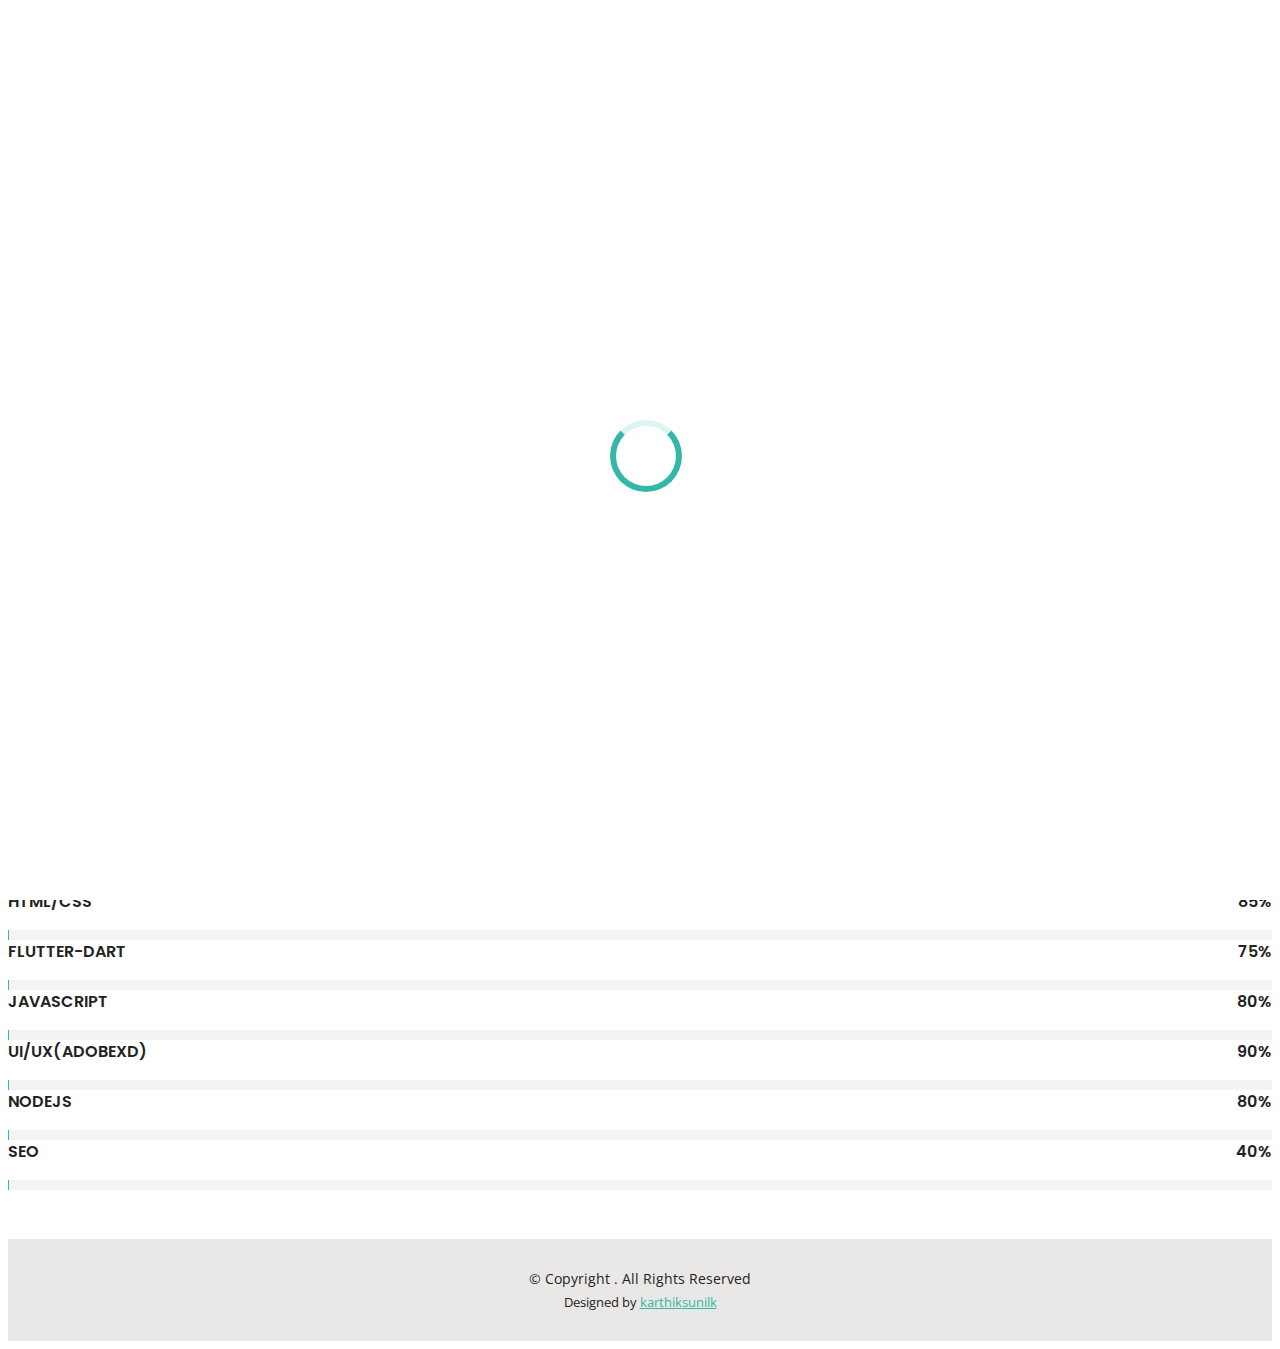
==== about.html @ e4ecc203 "resume button added" ====
<!DOCTYPE html>
<html lang="en">

<head>
  <meta charset="utf-8">
  <meta content="width=device-width, initial-scale=1.0" name="viewport">

  <title>About</title>
  <meta content="" name="descriptison">
  <meta content="" name="keywords">

  <!-- Favicons -->
  <link href="logo-k.png" rel="icon">
  <link href="logo-k.png" rel="apple-touch-icon">
  <link rel="stylesheet" href="css/ionicons.min.css">
  <link rel="stylesheet" href="https://cdnjs.cloudflare.com/ajax/libs/font-awesome/4.7.0/css/font-awesome.min.css">

  <!-- Google Fonts -->
  <link href="https://fonts.googleapis.com/css?family=Open+Sans:300,300i,400,400i,600,600i,700,700i|Raleway:300,300i,400,400i,500,500i,600,600i,700,700i|Poppins:300,300i,400,400i,500,500i,600,600i,700,700i" rel="stylesheet">

  <!-- Vendor CSS Files -->
  <link href="assets/vendor/bootstrap/css/bootstrap.min.css" rel="stylesheet">
  <link href="assets/vendor/icofont/icofont.min.css" rel="stylesheet">
  <link href="assets/vendor/owl.carousel/assets/owl.carousel.min.css" rel="stylesheet">
  <link href="assets/vendor/boxicons/css/boxicons.min.css" rel="stylesheet">
  <link href="assets/vendor/venobox/venobox.css" rel="stylesheet">
  <link href="assets/vendor/aos/aos.css" rel="stylesheet">
  <link rel="stylesheet" href="path/to/font-awesome/css/font-awesome.min.css">

  <!-- Template Main CSS File -->
  <link href="assets/css/style.css" rel="stylesheet">

  <!-- =======================================================
  * Template Name: Kelly - v2.0.0
  * Template URL: https://bootstrapmade.com/kelly-free-bootstrap-cv-resume-html-template/
  * Author: BootstrapMade.com
  * License: https://bootstrapmade.com/license/
  ======================================================== -->
</head>

<body>

  <!-- ======= Header ======= -->
  <header id="header" class="fixed-top">
    <div class="container-fluid d-flex justify-content-between align-items-center">

      <h1 class="logo"><a href="index.html">Kelly</a></h1>
      <!-- Uncomment below if you prefer to use an image logo -->
      <!-- <a href="index.html" class="logo"><img src="assets/img/logo.png" alt="" class="img-fluid"></a>-->

      <nav class="nav-menu d-none d-lg-block">
        <ul>
          <li><a href="index.html">Home</a></li>
          <li class="active"><a href="about.html">About</a></li>
          <li><a href="resume.html">Resume</a></li>
          <li><a href="services.html">Portfolio</a></li>
          <!-- <li><a href="portfolio.html">Portfolio</a></li> -->
          <li><a href="contact.html">Contact</a></li>
        </ul>
      </nav><!-- .nav-menu -->

      <div class="header-social-links">
        <a href="#" class="twitter"><i class="icofont-twitter"></i></a>
        <a href="#" class="facebook"><i class="icofont-facebook"></i></a>
        <a href="#" class="instagram"><i class="icofont-instagram"></i></a>
        <a href="#" class="linkedin"><i class="icofont-linkedin"></i></i></a>
      </div>

    </div>

  </header><!-- End Header -->

  <main id="main">

    <!-- ======= About Section ======= -->
    <section id="about" class="about">
      <div class="container" data-aos="fade-up">

        <div class="section-title">
          <h2>About Me</h2>
          <p>An Electronics&communication student from TKM College of Engineering Kollam,Kerala,India</p>
        </div>

        <div class="row p-5">
          <div class="col-lg-4 text-center">
            <img src="https://avatars1.githubusercontent.com/u/62179996?s=460&u=56fd18e0244ebb16a2aa1991ca6e5237b47d3bd1&v=4" class="img-fluid" alt="">
          </div>
          <div class="col-lg-8 pt-4 pt-lg-0 content pl-5">
            <h3>Flutter Devoloper &amp; UI/UX Designer</h3>
            <p class="font-italic">
              Hi, I'm Karthik, a Tech enthusiasit and programmer. I'm' pursuing my<br>undergraduation in Electronics and communication engineering at<br>TKM College of Engineering.
            </p>
            <!-- <div class="row">
              <div class="col-lg-4">
              <div class="col-lg-4">
                  <i class="icofont-laptop-alt" style="font-size: 7vw;"><p class="homeIconq">DEVELOPER</p></i>
              </div>
            </div>
              <div class=" col-lg-4">
                <i class="icofont-code-alt" style="font-size: 7vw;"><p class="homeIconq">Designer</p></i>
              </div>
              <div class="col-lg-4">
                <i class="icofont-code-alt" style="font-size: 7vw;"><p class="homeIconq">Designer</p></i>
              </div>
          -->
            

              <!-- <div class="col-lg-6">
                <ul>
                  <li><i class="icofont-rounded-right"></i> <strong>Age:</strong> 30</li>
                  <li><i class="icofont-rounded-right"></i> <strong>Degree:</strong> Master</li>
                  <li><i class="icofont-rounded-right"></i> <strong>PhEmailone:</strong> email@example.com</li>
                  <li><i class="icofont-rounded-right"></i> <strong>Freelance:</strong> Available</li>
                </ul>
              </div> -->
            <!-- </div> -->
            <p>
             
            </p>
          </div>
        </div>

      </div>
    </section><!-- End About Section -->

    <!-- ======= Skills Section ======= -->
    <section id="skills" class="skills">
      <div class="container" data-aos="fade-up">

        <div class="section-title">
          <h2>Skills</h2>
          <p>Magnam dolores commodi suscipit. Necessitatibus eius consequatur ex aliquid fuga eum quidem. Sit sint consectetur velit. Quisquam quos quisquam cupiditate. Et nemo qui impedit suscipit alias ea. Quia fugiat sit in iste officiis commodi quidem hic quas.</p>
        </div>

        <div class="row skills-content">

          <div class="col-lg-6">

            <div class="progress">
              <span class="skill">HTML/CSS <i class="val">85%</i></span>
              <div class="progress-bar-wrap">
                <div class="progress-bar" role="progressbar" aria-valuenow="85" aria-valuemin="0" aria-valuemax="100"></div>
              </div>
            </div>

            <div class="progress">
              <span class="skill">Flutter-Dart <i class="val">75%</i></span>
              <div class="progress-bar-wrap">
                <div class="progress-bar" role="progressbar" aria-valuenow="75" aria-valuemin="0" aria-valuemax="100"></div>
              </div>
            </div>

            <div class="progress">
              <span class="skill">JavaScript <i class="val">80%</i></span>
              <div class="progress-bar-wrap">
                <div class="progress-bar" role="progressbar" aria-valuenow="80" aria-valuemin="0" aria-valuemax="100"></div>
              </div>
            </div>

          </div>

          <div class="col-lg-6">

            <div class="progress">
              <span class="skill">UI/UX(AdobeXD) <i class="val">90%</i></span>
              <div class="progress-bar-wrap">
                <div class="progress-bar" role="progressbar" aria-valuenow="90" aria-valuemin="0" aria-valuemax="100"></div>
              </div>
            </div>

            <div class="progress">
              <span class="skill">Nodejs <i class="val">80%</i></span>
              <div class="progress-bar-wrap">
                <div class="progress-bar" role="progressbar" aria-valuenow="80" aria-valuemin="0" aria-valuemax="100"></div>
              </div>
            </div>

            <div class="progress">
              <span class="skill">SEO<i class="val">40%</i></span>
              <div class="progress-bar-wrap">
                <div class="progress-bar" role="progressbar" aria-valuenow="40" aria-valuemin="0" aria-valuemax="100"></div>
              </div>
            </div>

          </div>

        </div>

      </div>
    </section><!-- End Skills Section -->
<!-- 
    ======= Facts Section ======= 
   <section id="facts" class="facts">
      <div class="container" data-aos="fade-up">

        <div class="section-title">
          <h2>Facts</h2>
          <p>Magnam dolores commodi suscipit. Necessitatibus eius consequatur ex aliquid fuga eum quidem. Sit sint consectetur velit. Quisquam quos quisquam cupiditate. Et nemo qui impedit suscipit alias ea. Quia fugiat sit in iste officiis commodi quidem hic quas.</p>
        </div>

        <div class="row counters">

          <div class="col-lg-3 col-6 text-center">
            <span data-toggle="counter-up">232</span>
            <p>Clients</p>
          </div>

          <div class="col-lg-3 col-6 text-center">
            <span data-toggle="counter-up">521</span>
            <p>Projects</p>
          </div>

          <div class="col-lg-3 col-6 text-center">
            <span data-toggle="counter-up">1,463</span>
            <p>Hours Of Support</p>
          </div>

          <div class="col-lg-3 col-6 text-center">
            <span data-toggle="counter-up">15</span>
            <p>Hard Workers</p>
          </div>

        </div>

      </div>
    </section>End Facts Section  -->

    <!-- ======= Testimonials Section ======= -->
    <!-- <section id="testimonials" class="testimonials">
      <div class="container" data-aos="fade-up">

        <div class="section-title">
          <h2>Testimonials</h2>
          <p>Magnam dolores commodi suscipit. Necessitatibus eius consequatur ex aliquid fuga eum quidem. Sit sint consectetur velit. Quisquam quos quisquam cupiditate. Et nemo qui impedit suscipit alias ea. Quia fugiat sit in iste officiis commodi quidem hic quas.</p>
        </div>

        <div class="owl-carousel testimonials-carousel">

          <div class="testimonial-item">
            <img src="assets/img/testimonials/testimonials-1.jpg" class="testimonial-img" alt="">
            <h3>Saul Goodman</h3>
            <h4>Ceo &amp; Founder</h4>
            <p>
              <i class="bx bxs-quote-alt-left quote-icon-left"></i>
              Proin iaculis purus consequat sem cure digni ssim donec porttitora entum suscipit rhoncus. Accusantium quam, ultricies eget id, aliquam eget nibh et. Maecen aliquam, risus at semper.
              <i class="bx bxs-quote-alt-right quote-icon-right"></i>
            </p>
          </div>

          <div class="testimonial-item">
            <img src="assets/img/testimonials/testimonials-2.jpg" class="testimonial-img" alt="">
            <h3>Sara Wilsson</h3>
            <h4>Designer</h4>
            <p>
              <i class="bx bxs-quote-alt-left quote-icon-left"></i>
              Export tempor illum tamen malis malis eram quae irure esse labore quem cillum quid cillum eram malis quorum velit fore eram velit sunt aliqua noster fugiat irure amet legam anim culpa.
              <i class="bx bxs-quote-alt-right quote-icon-right"></i>
            </p>
          </div>

          <div class="testimonial-item">
            <img src="assets/img/testimonials/testimonials-3.jpg" class="testimonial-img" alt="">
            <h3>Jena Karlis</h3>
            <h4>Store Owner</h4>
            <p>
              <i class="bx bxs-quote-alt-left quote-icon-left"></i>
              Enim nisi quem export duis labore cillum quae magna enim sint quorum nulla quem veniam duis minim tempor labore quem eram duis noster aute amet eram fore quis sint minim.
              <i class="bx bxs-quote-alt-right quote-icon-right"></i>
            </p>
          </div>

          <div class="testimonial-item">
            <img src="assets/img/testimonials/testimonials-4.jpg" class="testimonial-img" alt="">
            <h3>Matt Brandon</h3>
            <h4>Freelancer</h4>
            <p>
              <i class="bx bxs-quote-alt-left quote-icon-left"></i>
              Fugiat enim eram quae cillum dolore dolor amet nulla culpa multos export minim fugiat minim velit minim dolor enim duis veniam ipsum anim magna sunt elit fore quem dolore labore illum veniam.
              <i class="bx bxs-quote-alt-right quote-icon-right"></i>
            </p>
          </div>

          <div class="testimonial-item">
            <img src="assets/img/testimonials/testimonials-5.jpg" class="testimonial-img" alt="">
            <h3>John Larson</h3>
            <h4>Entrepreneur</h4>
            <p>
              <i class="bx bxs-quote-alt-left quote-icon-left"></i>
              Quis quorum aliqua sint quem legam fore sunt eram irure aliqua veniam tempor noster veniam enim culpa labore duis sunt culpa nulla illum cillum fugiat legam esse veniam culpa fore nisi cillum quid.
              <i class="bx bxs-quote-alt-right quote-icon-right"></i>
            </p>
          </div>

        </div>

      </div>
    </section>End Testimonials Section -->

  </main><!-- End #main -->

  <!-- ======= Footer ======= -->
  <footer id="footer">
    <div class="container">
      <div class="copyright">
        &copy; Copyright <strong><span></span></strong>. All Rights Reserved
      </div>
      <div class="credits">
        <!-- All the links in the footer should remain intact. -->
        <!-- You can delete the links only if you purchased the pro version. -->
        <!-- Licensing information: https://bootstrapmade.com/license/ -->
        <!-- Purchase the pro version with working PHP/AJAX contact form: https://bootstrapmade.com/kelly-free-bootstrap-cv-resume-html-template/ -->
        Designed by <a href="http://karthiksunil.me">karthiksunilk</a>
      </div>
    </div>
  </footer><!-- End  Footer -->

  <div id="preloader"></div>
  <a href="#" class="back-to-top"><i class="bx bx-up-arrow-alt"></i></a>

  <!-- Vendor JS Files -->
  <script src="assets/vendor/jquery/jquery.min.js"></script>
  <script src="assets/vendor/bootstrap/js/bootstrap.bundle.min.js"></script>
  <script src="assets/vendor/jquery.easing/jquery.easing.min.js"></script>
  <script src="assets/vendor/php-email-form/validate.js"></script>
  <script src="assets/vendor/waypoints/jquery.waypoints.min.js"></script>
  <script src="assets/vendor/counterup/counterup.min.js"></script>
  <script src="assets/vendor/owl.carousel/owl.carousel.min.js"></script>
  <script src="assets/vendor/isotope-layout/isotope.pkgd.min.js"></script>
  <script src="assets/vendor/venobox/venobox.min.js"></script>
  <script src="assets/vendor/aos/aos.js"></script>

  <!-- Template Main JS File -->
  <script src="assets/js/main.js"></script>

</body>

</html>
---- assets/css/style.css ----
/**
* Template Name: Kelly - v2.0.0
* Template URL: https://bootstrapmade.com/kelly-free-bootstrap-cv-resume-html-template/
* Author: BootstrapMade.com
* License: https://bootstrapmade.com/license/
*/

/*--------------------------------------------------------------
# General
--------------------------------------------------------------*/
body {
  font-family: "Open Sans", sans-serif;
  color: #444444;
}

a {
  color: #34b7a7;
}

a:hover {
  color: #51cdbe;
  text-decoration: none;
}

h1, h2, h3, h4, h5, h6 {
  font-family: "Raleway", sans-serif;
}

#main {
  margin-top: 50px;
}

@media (max-width: 992px) {
  #main {
    margin-top: 30px;
  }
}

/*--------------------------------------------------------------
# Preloader
--------------------------------------------------------------*/
#preloader {
  position: fixed;
  top: 0;
  left: 0;
  right: 0;
  bottom: 0;
  z-index: 9999;
  overflow: hidden;
  background: #fff;
}

#preloader:before {
  content: "";
  position: fixed;
  top: calc(50% - 30px);
  left: calc(50% - 30px);
  border: 6px solid #34b7a7;
  border-top-color: #dcf5f2;
  border-radius: 50%;
  width: 60px;
  height: 60px;
  -webkit-animation: animate-preloader 1s linear infinite;
  animation: animate-preloader 1s linear infinite;
}

@-webkit-keyframes animate-preloader {
  0% {
    transform: rotate(0deg);
  }
  100% {
    transform: rotate(360deg);
  }
}

@keyframes animate-preloader {
  0% {
    transform: rotate(0deg);
  }
  100% {
    transform: rotate(360deg);
  }
}

/*--------------------------------------------------------------
# Back to top button
--------------------------------------------------------------*/
.back-to-top {
  position: fixed;
  display: none;
  right: 15px;
  bottom: 15px;
  z-index: 99999;
}

.back-to-top i {
  display: flex;
  align-items: center;
  justify-content: center;
  font-size: 24px;
  width: 40px;
  height: 40px;
  border-radius: 50px;
  background: #34b7a7;
  color: #fff;
  transition: all 0.4s;
}

.back-to-top i:hover {
  background: #3dc8b7;
  color: #fff;
}

/*--------------------------------------------------------------
# Header
--------------------------------------------------------------*/
#header {
  background: #e9e8e6;
  box-shadow: 0px 0px 25px 0 rgba(0, 0, 0, 0.08);
  z-index: 997;
  padding: 15px 0;
}

#header .logo {
  font-size: 32px;
  margin: 0;
  padding: 0;
  line-height: 1;
  font-weight: 400;
  letter-spacing: 2px;
  text-transform: uppercase;
}

#header .logo a {
  color: #222222;
}

#header .logo img {
  max-height: 40px;
}

@media (max-width: 992px) {
  #header .logo {
    font-size: 28px;
  }
}

/*--------------------------------------------------------------
# Navigation Menu
--------------------------------------------------------------*/
/* Desktop Navigation */
.nav-menu ul {
  margin: 0;
  padding: 0;
  list-style: none;
}

.nav-menu > ul {
  display: flex;
}

.nav-menu > ul > li {
  position: relative;
  white-space: nowrap;
  padding: 10px 0 10px 28px;
}

.nav-menu a {
  display: block;
  position: relative;
  color: #888888;
  transition: 0.3s;
  font-size: 15px;
  font-family: "Raleway", sans-serif;
  font-weight: 600;
}

.nav-menu > ul > li > a:before {
  content: "";
  position: absolute;
  width: 0;
  height: 2px;
  bottom: -5px;
  left: 0;
  background-color: #34b7a7;
  visibility: hidden;
  width: 0px;
  transition: all 0.3s ease-in-out 0s;
}

.nav-menu a:hover:before, .nav-menu li:hover > a:before, .nav-menu .active > a:before {
  visibility: visible;
  width: 25px;
}

.nav-menu a:hover, .nav-menu .active > a, .nav-menu li:hover > a {
  color: #222222;
}

.nav-menu .drop-down ul {
  display: block;
  position: absolute;
  left: 28px;
  top: calc(100% + 30px);
  z-index: 99;
  opacity: 0;
  visibility: hidden;
  padding: 10px 0;
  background: #fff;
  box-shadow: 0px 0px 30px rgba(127, 137, 161, 0.25);
  transition: 0.3s;
}

.nav-menu .drop-down:hover > ul {
  opacity: 1;
  top: 100%;
  visibility: visible;
}

.nav-menu .drop-down li {
  min-width: 180px;
  position: relative;
}

.nav-menu .drop-down ul a {
  padding: 10px 20px;
  font-size: 14px;
  font-weight: 500;
  text-transform: none;
  color: #222222;
}

.nav-menu .drop-down ul a:hover, .nav-menu .drop-down ul .active > a, .nav-menu .drop-down ul li:hover > a {
  color: #34b7a7;
}

.nav-menu .drop-down > a:after {
  content: "\ea99";
  font-family: IcoFont;
  padding-left: 5px;
}

.nav-menu .drop-down .drop-down ul {
  top: 0;
  left: calc(100% - 30px);
}

.nav-menu .drop-down .drop-down:hover > ul {
  opacity: 1;
  top: 0;
  left: 100%;
}

.nav-menu .drop-down .drop-down > a {
  padding-right: 35px;
}

.nav-menu .drop-down .drop-down > a:after {
  content: "\eaa0";
  font-family: IcoFont;
  position: absolute;
  right: 15px;
}

@media (max-width: 1366px) {
  .nav-menu .drop-down .drop-down ul {
    left: -90%;
  }
  .nav-menu .drop-down .drop-down:hover > ul {
    left: -100%;
  }
  .nav-menu .drop-down .drop-down > a:after {
    content: "\ea9d";
  }
}

/* Mobile Navigation */
.mobile-nav-toggle {
  position: fixed;
  right: 15px;
  top: 17px;
  z-index: 9998;
  border: 0;
  background: none;
  font-size: 24px;
  transition: all 0.4s;
  outline: none !important;
  line-height: 1;
  cursor: pointer;
  text-align: right;
}

.mobile-nav-toggle i {
  color: #34b7a7;
}

.mobile-nav {
  position: fixed;
  top: 55px;
  right: 15px;
  bottom: 15px;
  left: 15px;
  z-index: 9999;
  overflow-y: auto;
  background: #fff;
  transition: ease-in-out 0.2s;
  opacity: 0;
  visibility: hidden;
  border-radius: 10px;
  padding: 10px 0;
}

.mobile-nav * {
  margin: 0;
  padding: 0;
  list-style: none;
}

.mobile-nav a {
  display: block;
  position: relative;
  color: #222222;
  padding: 10px 20px;
  font-weight: 500;
  outline: none;
}

.mobile-nav a:hover, .mobile-nav .active > a, .mobile-nav li:hover > a {
  color: #34b7a7;
  text-decoration: none;
}

.mobile-nav .drop-down > a:after {
  content: "\ea99";
  font-family: IcoFont;
  padding-left: 10px;
  position: absolute;
  right: 15px;
}

.mobile-nav .active.drop-down > a:after {
  content: "\eaa1";
}

.mobile-nav .drop-down > a {
  padding-right: 35px;
}

.mobile-nav .drop-down ul {
  display: none;
  overflow: hidden;
}

.mobile-nav .drop-down li {
  padding-left: 20px;
}

.mobile-nav-overly {
  width: 100%;
  height: 100%;
  z-index: 9997;
  top: 0;
  left: 0;
  position: fixed;
  background: rgba(9, 9, 9, 0.6);
  overflow: hidden;
  display: none;
  transition: ease-in-out 0.2s;
}

.mobile-nav-active {
  overflow: hidden;
}

.mobile-nav-active .mobile-nav {
  opacity: 1;
  visibility: visible;
}

.mobile-nav-active .mobile-nav-toggle i {
  color: #fff;
}

/*--------------------------------------------------------------
# Header Social Links
--------------------------------------------------------------*/
.header-social-links {
  padding-left: 20px;
}

.header-social-links a {
  color: #222222;
  padding-left: 6px;
  display: inline-block;
  line-height: 1px;
  transition: 0.3s;
  font-size: 16px;
}

.header-social-links a:hover {
  color: #34b7a7;
}

@media (max-width: 992px) {
  .header-social-links {
    padding: 0 48px 0 0;
  }
}

/*--------------------------------------------------------------
# Hero Section
--------------------------------------------------------------*/
#hero {
  width: 100%;
  height: 100vh;
  /* background: url("../img/hero-bg.jpg") top right; */
  background-size: cover;
}

#hero .container {
  padding-top: 70px;
  position: relative;
}

@media (max-width: 992px) {
  #hero .container {
    padding-top: 58px;
  }
}

#hero h1 {
  margin: 0;
  font-size: 48px;
  font-weight: 700;
  line-height: 56px;
  color: #222222;
}

#hero h2 {
  color: #6f6f6f;
  margin: 10px 0 0 0;
  font-size: 22px;
}

#hero .btn-about {
  font-family: "Raleway", sans-serif;
  text-transform: uppercase;
  font-weight: 600;
  font-size: 12px;
  letter-spacing: 1px;
  display: inline-block;
  padding: 12px 40px;
  border-radius: 50px;
  transition: 0.5s;
  margin-top: 30px;
  color: #fff;
  background: #34b7a7;
}

#hero .btn-about:hover {
  background: #3dc8b7;
}

@media (min-width: 1024px) {
  #hero {
    background-attachment: fixed;
  }
}

@media (max-width: 992px) {
  #hero:before {
    content: "";
    background: rgba(255, 255, 255, 0.8);
    position: absolute;
    bottom: 0;
    top: 0;
    left: 0;
    right: 0;
  }
  #hero h1 {
    font-size: 28px;
    line-height: 36px;
  }
  #hero h2 {
    font-size: 18px;
    line-height: 24px;
  }
}

/*--------------------------------------------------------------
# Sections General
--------------------------------------------------------------*/
section {
  padding: 60px 0;
}

.section-bg {
  background-color: #e7f8f6;
}

.section-title {
  text-align: center;
  padding-bottom: 30px;
}

.section-title h2 {
  font-size: 32px;
  font-weight: bold;
  text-transform: uppercase;
  margin-bottom: 20px;
  padding-bottom: 20px;
  position: relative;
}

.section-title h2::after {
  content: '';
  position: absolute;
  display: block;
  width: 50px;
  height: 3px;
  background: #34b7a7;
  bottom: 0;
  left: calc(50% - 25px);
}

.section-title p {
  margin-bottom: 0;
}

/*--------------------------------------------------------------
# Cta
--------------------------------------------------------------*/
.cta {
  background: linear-gradient(rgba(0, 0, 0, 0.6), rgba(0, 0, 0, 0.6)), url("../img/bg-1.jpg") fixed center center;
  background-size: cover;
  padding: 80px 0;
}

.cta h3 {
  color: #fff;
  font-size: 28px;
  font-weight: 700;
}

.cta p {
  color: #fff;
}

.cta .cta-btn {
  font-family: "Raleway", sans-serif;
  text-transform: uppercase;
  font-weight: 500;
  font-size: 16px;
  letter-spacing: 1px;
  display: inline-block;
  padding: 8px 20px;
  border-radius: 2px;
  transition: 0.5s;
  margin: 10px;
  border: 2px solid #fff;
  color: #fff;
}

.cta .cta-btn:hover {
  background: #34b7a7;
  border: 2px solid #34b7a7;
}

@media (max-width: 1024px) {
  .cta {
    background-attachment: scroll;
  }
}

@media (min-width: 769px) {
  .cta .cta-btn-container {
    display: flex;
    align-items: center;
    justify-content: flex-end;
  }
}

/*--------------------------------------------------------------
# About
--------------------------------------------------------------*/
.about .content h3 {
  font-weight: 700;
  font-size: 26px;
  color: #555555;
}

.about .content ul {
  list-style: none;
  padding: 0;
}

.about .content ul li {
  padding-bottom: 10px;
}

.about .content ul i {
  font-size: 20px;
  padding-right: 2px;
  color: #34b7a7;
}

.about .content p:last-child {
  margin-bottom: 0;
}

/*--------------------------------------------------------------
# Skills
--------------------------------------------------------------*/
.skills .progress {
  height: 50px;
  display: block;
  background: none;
}

.skills .progress .skill {
  padding: 10px 0;
  margin: 0 0 6px 0;
  text-transform: uppercase;
  display: block;
  font-weight: 600;
  font-family: "Poppins", sans-serif;
  color: #222222;
}

.skills .progress .skill .val {
  float: right;
  font-style: normal;
}

.skills .progress-bar-wrap {
  background: #f3f3f3;
}

.skills .progress-bar {
  width: 1px;
  height: 10px;
  transition: .9s;
  background-color: #34b7a7;
}

/*--------------------------------------------------------------
# Facts
--------------------------------------------------------------*/
.facts .counters span {
  font-size: 48px;
  display: block;
  color: #34b7a7;
}

.facts .counters p {
  padding: 0;
  margin: 0 0 20px 0;
  font-family: "Raleway", sans-serif;
  font-size: 14px;
}

/*--------------------------------------------------------------
# Testimonials
--------------------------------------------------------------*/
.testimonials .section-header {
  margin-bottom: 40px;
}

.testimonials .testimonial-item {
  text-align: center;
}

.testimonials .testimonial-item .testimonial-img {
  width: 120px;
  border-radius: 50%;
  border: 4px solid #fff;
  margin: 0 auto;
}

.testimonials .testimonial-item h3 {
  font-size: 20px;
  font-weight: bold;
  margin: 10px 0 5px 0;
  color: #111;
}

.testimonials .testimonial-item h4 {
  font-size: 14px;
  color: #999;
  margin: 0 0 15px 0;
}

.testimonials .testimonial-item .quote-icon-left, .testimonials .testimonial-item .quote-icon-right {
  color: #c8efea;
  font-size: 26px;
}

.testimonials .testimonial-item .quote-icon-left {
  display: inline-block;
  left: -5px;
  position: relative;
}

.testimonials .testimonial-item .quote-icon-right {
  display: inline-block;
  right: -5px;
  position: relative;
  top: 10px;
}

.testimonials .testimonial-item p {
  font-style: italic;
  margin: 0 auto 15px auto;
}

.testimonials .owl-nav, .testimonials .owl-dots {
  margin-top: 5px;
  text-align: center;
}

.testimonials .owl-dot {
  display: inline-block;
  margin: 0 5px;
  width: 12px;
  height: 12px;
  border-radius: 50%;
  background-color: #ddd !important;
}

.testimonials .owl-dot.active {
  background-color: #34b7a7 !important;
}

@media (min-width: 992px) {
  .testimonials .testimonial-item p {
    width: 80%;
  }
}

/*--------------------------------------------------------------
# Resume
--------------------------------------------------------------*/
.resume .resume-title {
  font-size: 26px;
  font-weight: 400;
  margin-top: 20px;
  margin-bottom: 20px;
  color: #222222;
}

.resume .resume-item {
  padding: 0 0 20px 20px;
  margin-top: -2px;
  border-left: 2px solid #34b7a7;
  position: relative;
}

.resume .resume-item h4 {
  line-height: 18px;
  font-size: 18px;
  font-weight: 600;
  font-family: "Poppins", sans-serif;
  color: #1d685f;
  margin-bottom: 10px;
}

.resume .resume-item h5 {
  font-size: 16px;
  background: #effbf9;
  padding: 5px 15px;
  display: inline-block;
  font-weight: 600;
  margin-bottom: 10px;
  color: #34b7a7;
}

.resume .resume-item ul {
  padding-left: 20px;
}

.resume .resume-item ul li {
  padding-bottom: 10px;
}

.resume .resume-item:last-child {
  padding-bottom: 0;
}

.resume .resume-item::before {
  content: "";
  position: absolute;
  width: 16px;
  height: 16px;
  border-radius: 50px;
  left: -9px;
  top: 0;
  background: #fff;
  border: 2px solid #34b7a7;
}

/*--------------------------------------------------------------
# Services
--------------------------------------------------------------*/
.services .icon-box {
  text-align: center;
  padding: 70px 20px 80px 20px;
  transition: all ease-in-out 0.3s;
  background: #fff;
  box-shadow: 0px 0 35px 0 rgba(0, 0, 0, 0.08);
}

.services .icon-box .icon {
  margin: 0 auto;
  width: 100px;
  height: 100px;
  display: flex;
  align-items: center;
  justify-content: center;
  transition: ease-in-out 0.3s;
  position: relative;
}

.services .icon-box .icon i {
  font-size: 36px;
  transition: 0.5s;
  position: relative;
}

.services .icon-box .icon svg {
  position: absolute;
  top: 0;
  left: 0;
}

.services .icon-box .icon svg path {
  transition: 0.5s;
  fill: #f5f5f5;
}

.services .icon-box h4 {
  font-weight: 600;
  margin: 10px 0 15px 0;
  font-size: 22px;
}

.services .icon-box h4 a {
  color: #222222;
  transition: ease-in-out 0.3s;
}

.services .icon-box p {
  line-height: 24px;
  font-size: 14px;
  margin-bottom: 0;
}

.services .iconbox-blue i {
  color: #47aeff;
}

.services .iconbox-blue:hover .icon i {
  color: #fff;
}

.services .iconbox-blue:hover .icon path {
  fill: #47aeff;
}

.services .iconbox-orange i {
  color: #ffa76e;
}

.services .iconbox-orange:hover .icon i {
  color: #fff;
}

.services .iconbox-orange:hover .icon path {
  fill: #ffa76e;
}

.services .iconbox-pink i {
  color: #e80368;
}

.services .iconbox-pink:hover .icon i {
  color: #fff;
}

.services .iconbox-pink:hover .icon path {
  fill: #e80368;
}

.services .iconbox-yellow i {
  color: #ffbb2c;
}

.services .iconbox-yellow:hover .icon i {
  color: #fff;
}

.services .iconbox-yellow:hover .icon path {
  fill: #ffbb2c;
}

.services .iconbox-red i {
  color: #ff5828;
}

.services .iconbox-red:hover .icon i {
  color: #fff;
}

.services .iconbox-red:hover .icon path {
  fill: #ff5828;
}

.services .iconbox-teal i {
  color: #11dbcf;
}

.services .iconbox-teal:hover .icon i {
  color: #fff;
}

.services .iconbox-teal:hover .icon path {
  fill: #11dbcf;
}

/*--------------------------------------------------------------
# Portfolio
--------------------------------------------------------------*/
.portfolio .portfolio-item {
  margin-bottom: 30px;
}

.portfolio #portfolio-flters {
  padding: 0;
  margin: 0 auto 20px auto;
  list-style: none;
  text-align: center;
}

.portfolio #portfolio-flters li {
  cursor: pointer;
  display: inline-block;
  padding: 8px 16px 10px 16px;
  font-size: 13px;
  font-weight: 500;
  line-height: 1;
  text-transform: uppercase;
  color: #444444;
  margin-bottom: 5px;
  transition: all 0.3s ease-in-out;
  border-radius: 50px;
}

.portfolio #portfolio-flters li:hover, .portfolio #portfolio-flters li.filter-active {
  color: #fff;
  background: #34b7a7;
}

.portfolio #portfolio-flters li:last-child {
  margin-right: 0;
}

.portfolio .portfolio-wrap {
  transition: 0.3s;
  position: relative;
  overflow: hidden;
  z-index: 1;
  background: rgba(34, 34, 34, 0.6);
}

.portfolio .portfolio-wrap::before {
  content: "";
  background: rgba(34, 34, 34, 0.6);
  position: absolute;
  left: 0;
  right: 0;
  top: 0;
  bottom: 0;
  transition: all ease-in-out 0.3s;
  z-index: 2;
  opacity: 0;
}

.portfolio .portfolio-wrap img {
  transition: all ease-in-out 0.3s;
}

.portfolio .portfolio-wrap .portfolio-info {
  opacity: 0;
  position: absolute;
  top: 0;
  left: 0;
  right: 0;
  bottom: 0;
  z-index: 3;
  transition: all ease-in-out 0.3s;
  display: flex;
  flex-direction: column;
  justify-content: flex-end;
  align-items: flex-start;
  padding: 20px;
}

.portfolio .portfolio-wrap .portfolio-info h4 {
  font-size: 20px;
  color: #fff;
  font-weight: 600;
}

.portfolio .portfolio-wrap .portfolio-info p {
  color: rgba(255, 255, 255, 0.7);
  font-size: 14px;
  text-transform: uppercase;
  padding: 0;
  margin: 0;
  font-style: italic;
}

.portfolio .portfolio-wrap .portfolio-links {
  text-align: center;
  z-index: 4;
}

.portfolio .portfolio-wrap .portfolio-links a {
  color: #fff;
  margin: 0 5px 0 0;
  font-size: 28px;
  display: inline-block;
  transition: 0.3s;
}

.portfolio .portfolio-wrap .portfolio-links a:hover {
  color: #78d9cd;
}

.portfolio .portfolio-wrap:hover::before {
  opacity: 1;
}

.portfolio .portfolio-wrap:hover img {
  transform: scale(1.2);
}

.portfolio .portfolio-wrap:hover .portfolio-info {
  opacity: 1;
}

/*--------------------------------------------------------------
# Portfolio Details
--------------------------------------------------------------*/
.portfolio-details {
  padding: 0;
}

.portfolio-details .portfolio-title {
  font-size: 26px;
  font-weight: 700;
  margin-bottom: 20px;
}

.portfolio-details .portfolio-details-carousel .owl-nav, .portfolio-details .portfolio-details-carousel .owl-dots {
  margin-top: 5px;
  text-align: center;
}

.portfolio-details .portfolio-details-carousel .owl-dot {
  display: inline-block;
  margin: 0 5px;
  width: 12px;
  height: 12px;
  border-radius: 50%;
  background-color: #ddd !important;
}

.portfolio-details .portfolio-details-carousel .owl-dot.active {
  background-color: #34b7a7 !important;
}

.portfolio-details .portfolio-info {
  padding-top: 45px;
}

.portfolio-details .portfolio-info h3 {
  font-size: 22px;
  font-weight: 400;
  margin-bottom: 20px;
}

.portfolio-details .portfolio-info ul {
  list-style: none;
  padding: 0;
  font-size: 15px;
}

.portfolio-details .portfolio-info ul li + li {
  margin-top: 10px;
}

.portfolio-details .portfolio-info p {
  font-size: 15px;
  padding: 15px 0 0 0;
}

@media (max-width: 992px) {
  .portfolio-details .portfolio-info {
    padding-top: 20px;
  }
}

/*--------------------------------------------------------------
# Contact
--------------------------------------------------------------*/
.contact .info {
  width: 100%;
  background: #fff;
}

.contact .info i {
  font-size: 20px;
  color: #34b7a7;
  float: left;
  width: 44px;
  height: 44px;
  background: #effbf9;
  display: flex;
  justify-content: center;
  align-items: center;
  border-radius: 50px;
  transition: all 0.3s ease-in-out;
}

.contact .info h4 {
  padding: 0 0 0 60px;
  font-size: 22px;
  font-weight: 600;
  margin-bottom: 5px;
  color: #222222;
}

.contact .info p {
  padding: 0 0 0 60px;
  margin-bottom: 0;
  font-size: 14px;
  color: #555555;
}

.contact .info .email, .contact .info .phone {
  margin-top: 40px;
}

.contact .info .email:hover i, .contact .info .address:hover i, .contact .info .phone:hover i {
  background: #34b7a7;
  color: #fff;
}

.contact .php-email-form {
  width: 100%;
  background: #fff;
}

.contact .php-email-form .form-group {
  padding-bottom: 8px;
}

.contact .php-email-form .validate {
  display: none;
  color: red;
  margin: 0 0 15px 0;
  font-weight: 400;
  font-size: 13px;
}

.contact .php-email-form .error-message {
  display: none;
  color: #fff;
  background: #ed3c0d;
  text-align: center;
  padding: 15px;
  font-weight: 600;
}

.contact .php-email-form .sent-message {
  display: none;
  color: #fff;
  background: #18d26e;
  text-align: center;
  padding: 15px;
  font-weight: 600;
}

.contact .php-email-form .loading {
  display: none;
  background: #fff;
  text-align: center;
  padding: 15px;
}

.contact .php-email-form .loading:before {
  content: "";
  display: inline-block;
  border-radius: 50%;
  width: 24px;
  height: 24px;
  margin: 0 10px -6px 0;
  border: 3px solid #18d26e;
  border-top-color: #eee;
  -webkit-animation: animate-loading 1s linear infinite;
  animation: animate-loading 1s linear infinite;
}

.contact .php-email-form input, .contact .php-email-form textarea {
  border-radius: 4px;
  box-shadow: none;
  font-size: 14px;
}

.contact .php-email-form input:focus, .contact .php-email-form textarea:focus {
  border-color: #34b7a7;
}

.contact .php-email-form input {
  height: 44px;
}

.contact .php-email-form textarea {
  padding: 10px 12px;
}

.contact .php-email-form button[type="submit"] {
  background: #34b7a7;
  border: 0;
  padding: 10px 30px 12px 30px;
  color: #fff;
  transition: 0.4s;
  border-radius: 50px;
}

.contact .php-email-form button[type="submit"]:hover {
  background: #3dc8b7;
}

@-webkit-keyframes animate-loading {
  0% {
    transform: rotate(0deg);
  }
  100% {
    transform: rotate(360deg);
  }
}

@keyframes animate-loading {
  0% {
    transform: rotate(0deg);
  }
  100% {
    transform: rotate(360deg);
  }
}

/*--------------------------------------------------------------
# Footer
--------------------------------------------------------------*/
#footer {
  background: #e9e8e6;
  padding: 30px 0;
  color: #222222;
  font-size: 14px;
  text-align: center;
}

#footer .credits {
  padding-top: 5px;
  font-size: 13px;
}

#footer .credits a {
  color: #34b7a7;
}
.homeIconq{
  font-size: 20px;
}
.btnd {
  background-color: #34b7a7;
  border: none;
  color: white;
  padding: 12px 30px;
  height: 100px;
  cursor: pointer;
  font-size: 20px;
}
.btnd:hover {
  background-color: RoyalBlue;
}
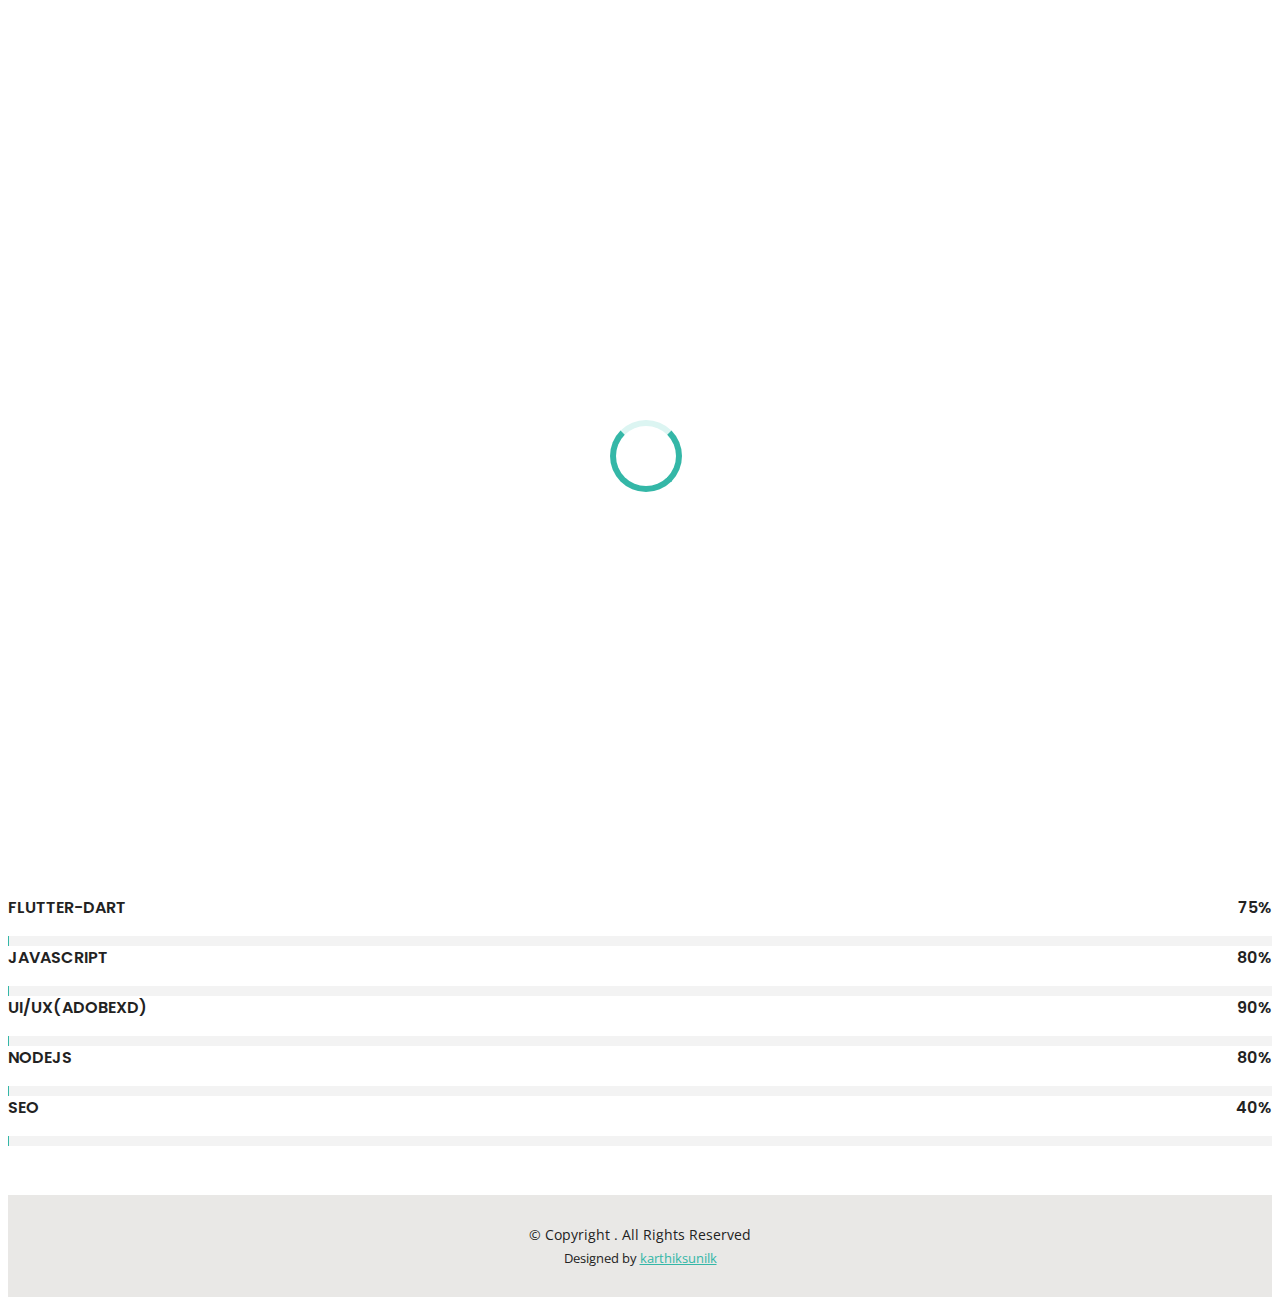
==== commit 64c0a340: "abt-link" ====
--- a/about.html
+++ b/about.html
@@ -44,14 +44,14 @@
   <header id="header" class="fixed-top">
     <div class="container-fluid d-flex justify-content-between align-items-center">
 
-      <h1 class="logo"><a href="index.html">Kelly</a></h1>
+      <h1 class="logo"><a href="index.html">KARTHIK</a></h1>
       <!-- Uncomment below if you prefer to use an image logo -->
       <!-- <a href="index.html" class="logo"><img src="assets/img/logo.png" alt="" class="img-fluid"></a>-->
 
       <nav class="nav-menu d-none d-lg-block">
         <ul>
           <li><a href="index.html">Home</a></li>
-          <li class="active"><a href="about.html">About</a></li>
+          <li><a href="about.html">About</a></li>
           <li><a href="resume.html">Resume</a></li>
           <li><a href="services.html">Portfolio</a></li>
           <!-- <li><a href="portfolio.html">Portfolio</a></li> -->
@@ -59,11 +59,11 @@
         </ul>
       </nav><!-- .nav-menu -->
 
-      <div class="header-social-links">
-        <a href="#" class="twitter"><i class="icofont-twitter"></i></a>
-        <a href="#" class="facebook"><i class="icofont-facebook"></i></a>
-        <a href="#" class="instagram"><i class="icofont-instagram"></i></a>
-        <a href="#" class="linkedin"><i class="icofont-linkedin"></i></i></a>
+      <div class="header-social-links text-center">
+        <a href="https://twitter.com/KarthikSunilK" class="twitter"><i class="icofont-twitter"></i></a>
+        <a href="https://github.com/Karthik-Sunil-K" class="facebook"><i class="icofont-github"></i></a>
+        <a href="https://instagram.com/karthiksunil.k?igshid=doo5kvmjj7i8" class="instagram"><i class="icofont-instagram"></i></a>
+        <a href="http://linkedin.com/in/karthik-sunil-k-b9ab441a4" class="linkedin"><i class="icofont-linkedin"></i></i></a>
       </div>
 
     </div>
@@ -129,7 +129,7 @@
 
         <div class="section-title">
           <h2>Skills</h2>
-          <p>Magnam dolores commodi suscipit. Necessitatibus eius consequatur ex aliquid fuga eum quidem. Sit sint consectetur velit. Quisquam quos quisquam cupiditate. Et nemo qui impedit suscipit alias ea. Quia fugiat sit in iste officiis commodi quidem hic quas.</p>
+          <!-- <p>Magnam dolores commodi suscipit. Necessitatibus eius consequatur ex aliquid fuga eum quidem. Sit sint consectetur velit. Quisquam quos quisquam cupiditate. Et nemo qui impedit suscipit alias ea. Quia fugiat sit in iste officiis commodi quidem hic quas.</p> -->
         </div>
 
         <div class="row skills-content">
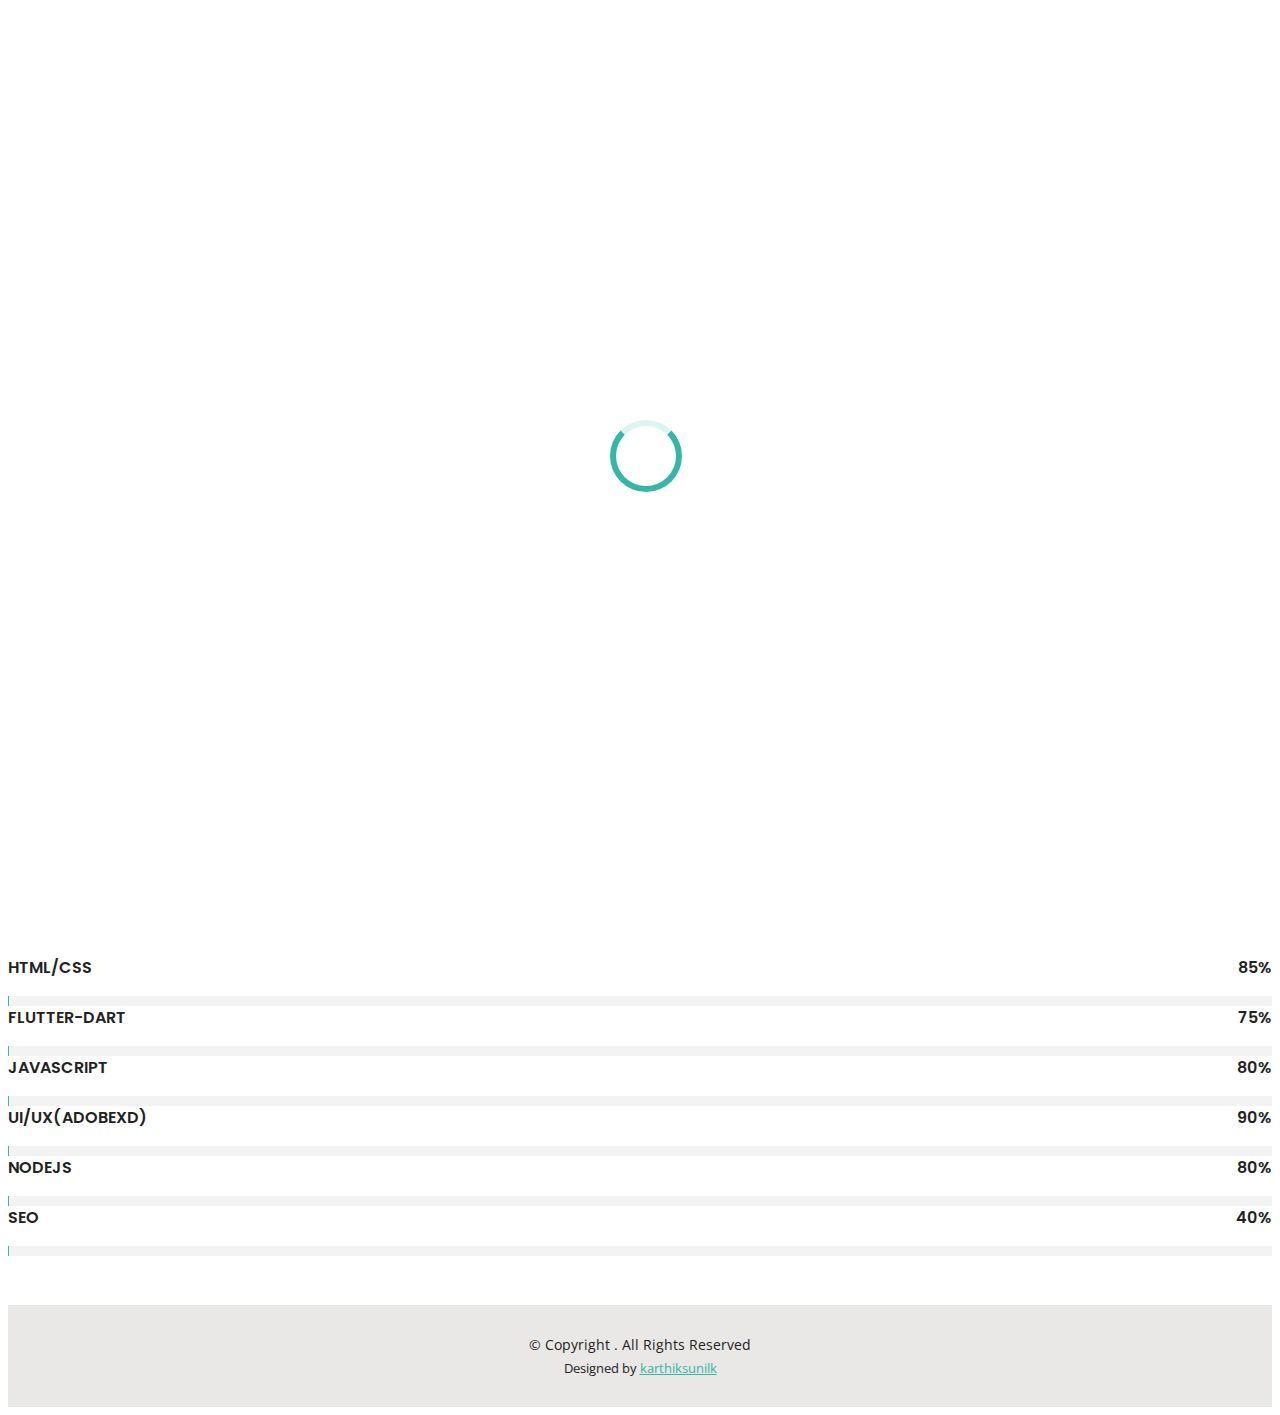
==== commit 0f2294f1: "bio" ====
--- a/about.html
+++ b/about.html
@@ -79,6 +79,7 @@
         <div class="section-title">
           <h2>About Me</h2>
           <p>An Electronics&communication student from TKM College of Engineering Kollam,Kerala,India</p>
+
         </div>
 
         <div class="row p-5">
@@ -88,7 +89,9 @@
           <div class="col-lg-8 pt-4 pt-lg-0 content pl-5">
             <h3>Flutter Devoloper &amp; UI/UX Designer</h3>
             <p class="font-italic">
-              Hi, I'm Karthik, a Tech enthusiasit and programmer. I'm' pursuing my<br>undergraduation in Electronics and communication engineering at<br>TKM College of Engineering.
+              Hi, I'm Karthik, a Tech enthusiasit and programmer. I'm' pursuing my<br>undergraduation in Electronics and communication engineering at<br>TKM College of Engineering.<br>
+              I am an  effective and ardent  person driven with a goal to seek the depths<br>of ML and Al. l am always highly enthused  about my assigned tasks and <br>possess versatile skills in mentoring the ideas to struggling individuals.<br>l am committed to learning programming and web development areas to <br>enhance my abilities so that l can consistently achieve beyond  my limits.Passionate about  innovative planning and organizing it in a desired way.
+
             </p>
             <!-- <div class="row">
               <div class="col-lg-4">
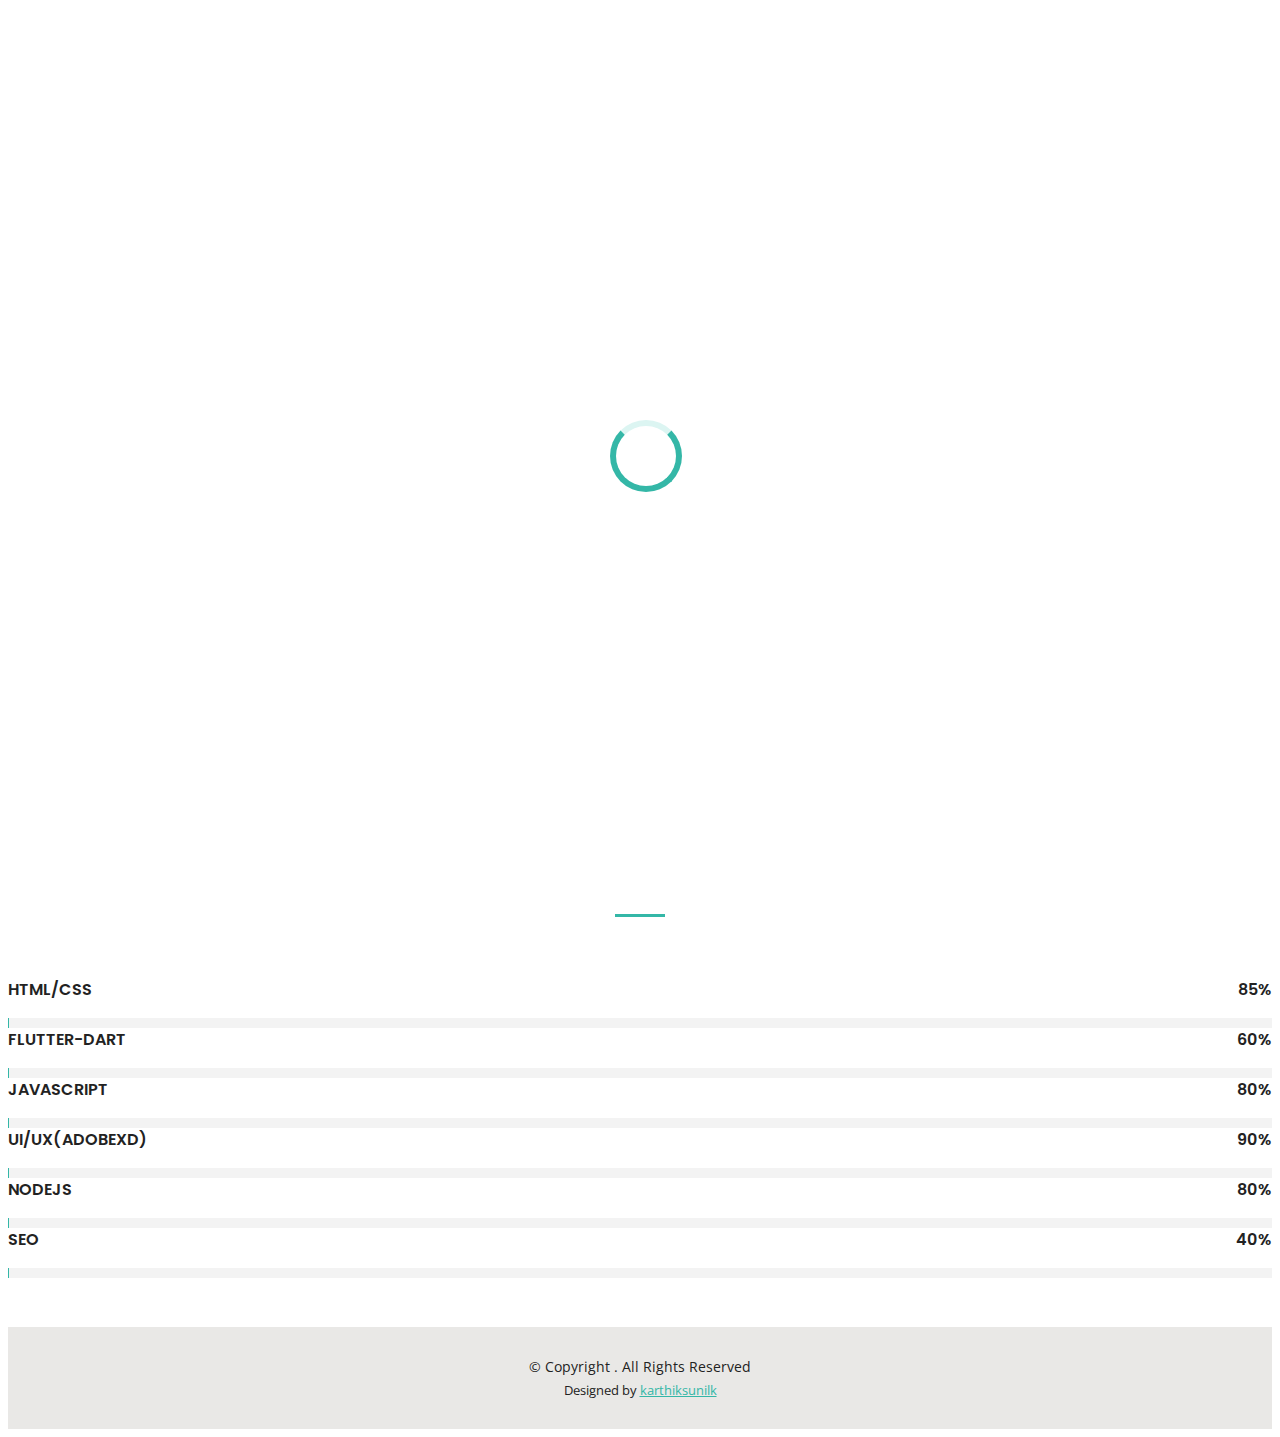
==== commit 7ff867c2: "about me" ====
--- a/about.html
+++ b/about.html
@@ -64,6 +64,8 @@
         <a href="https://github.com/Karthik-Sunil-K" class="facebook"><i class="icofont-github"></i></a>
         <a href="https://instagram.com/karthiksunil.k?igshid=doo5kvmjj7i8" class="instagram"><i class="icofont-instagram"></i></a>
         <a href="http://linkedin.com/in/karthik-sunil-k-b9ab441a4" class="linkedin"><i class="icofont-linkedin"></i></i></a>
+        <a href="http://linkedin.com/in/karthik-sunil-k-b9ab441a4" class="linkedin"><i class="icofont-discord"></i></i></a>
+        
       </div>
 
     </div>
@@ -86,11 +88,12 @@
           <div class="col-lg-4 text-center">
             <img src="https://avatars1.githubusercontent.com/u/62179996?s=460&u=56fd18e0244ebb16a2aa1991ca6e5237b47d3bd1&v=4" class="img-fluid" alt="">
           </div>
-          <div class="col-lg-8 pt-4 pt-lg-0 content pl-5">
+          <div class="col-lg-8 pt-4 pt-lg-0 content pl-5 pt-5">
             <h3>Flutter Devoloper &amp; UI/UX Designer</h3>
-            <p class="font-italic">
+            <p class="font-italic pt-4">
               Hi, I'm Karthik, a Tech enthusiasit and programmer. I'm' pursuing my<br>undergraduation in Electronics and communication engineering at<br>TKM College of Engineering.<br>
-              I am an  effective and ardent  person driven with a goal to seek the depths<br>of ML and Al. l am always highly enthused  about my assigned tasks and <br>possess versatile skills in mentoring the ideas to struggling individuals.<br>l am committed to learning programming and web development areas to <br>enhance my abilities so that l can consistently achieve beyond  my limits.Passionate about  innovative planning and organizing it in a desired way.
+              I am an  effective and ardent  person driven with a goal to seek the depths<br>of ML and Al. l am always highly enthused  about my assigned tasks.<br>l am committed to learning programming and web development areas to <br>enhance my abilities so that l can consistently achieve beyond  my limits.<br>Passionate about  innovative planning and organizing it in a desired way.<br>loved to mentoring others</b>
+              <!-- <p>Currently working as</p> -->
 
             </p>
             <!-- <div class="row">
@@ -147,9 +150,9 @@
             </div>
 
             <div class="progress">
-              <span class="skill">Flutter-Dart <i class="val">75%</i></span>
-              <div class="progress-bar-wrap">
-                <div class="progress-bar" role="progressbar" aria-valuenow="75" aria-valuemin="0" aria-valuemax="100"></div>
+              <span class="skill">Flutter-Dart <i class="val">60%</i></span>
+              <div class="progress-bar-wrap">
+                <div class="progress-bar" role="progressbar" aria-valuenow="60" aria-valuemin="0" aria-valuemax="100"></div>
               </div>
             </div>
 
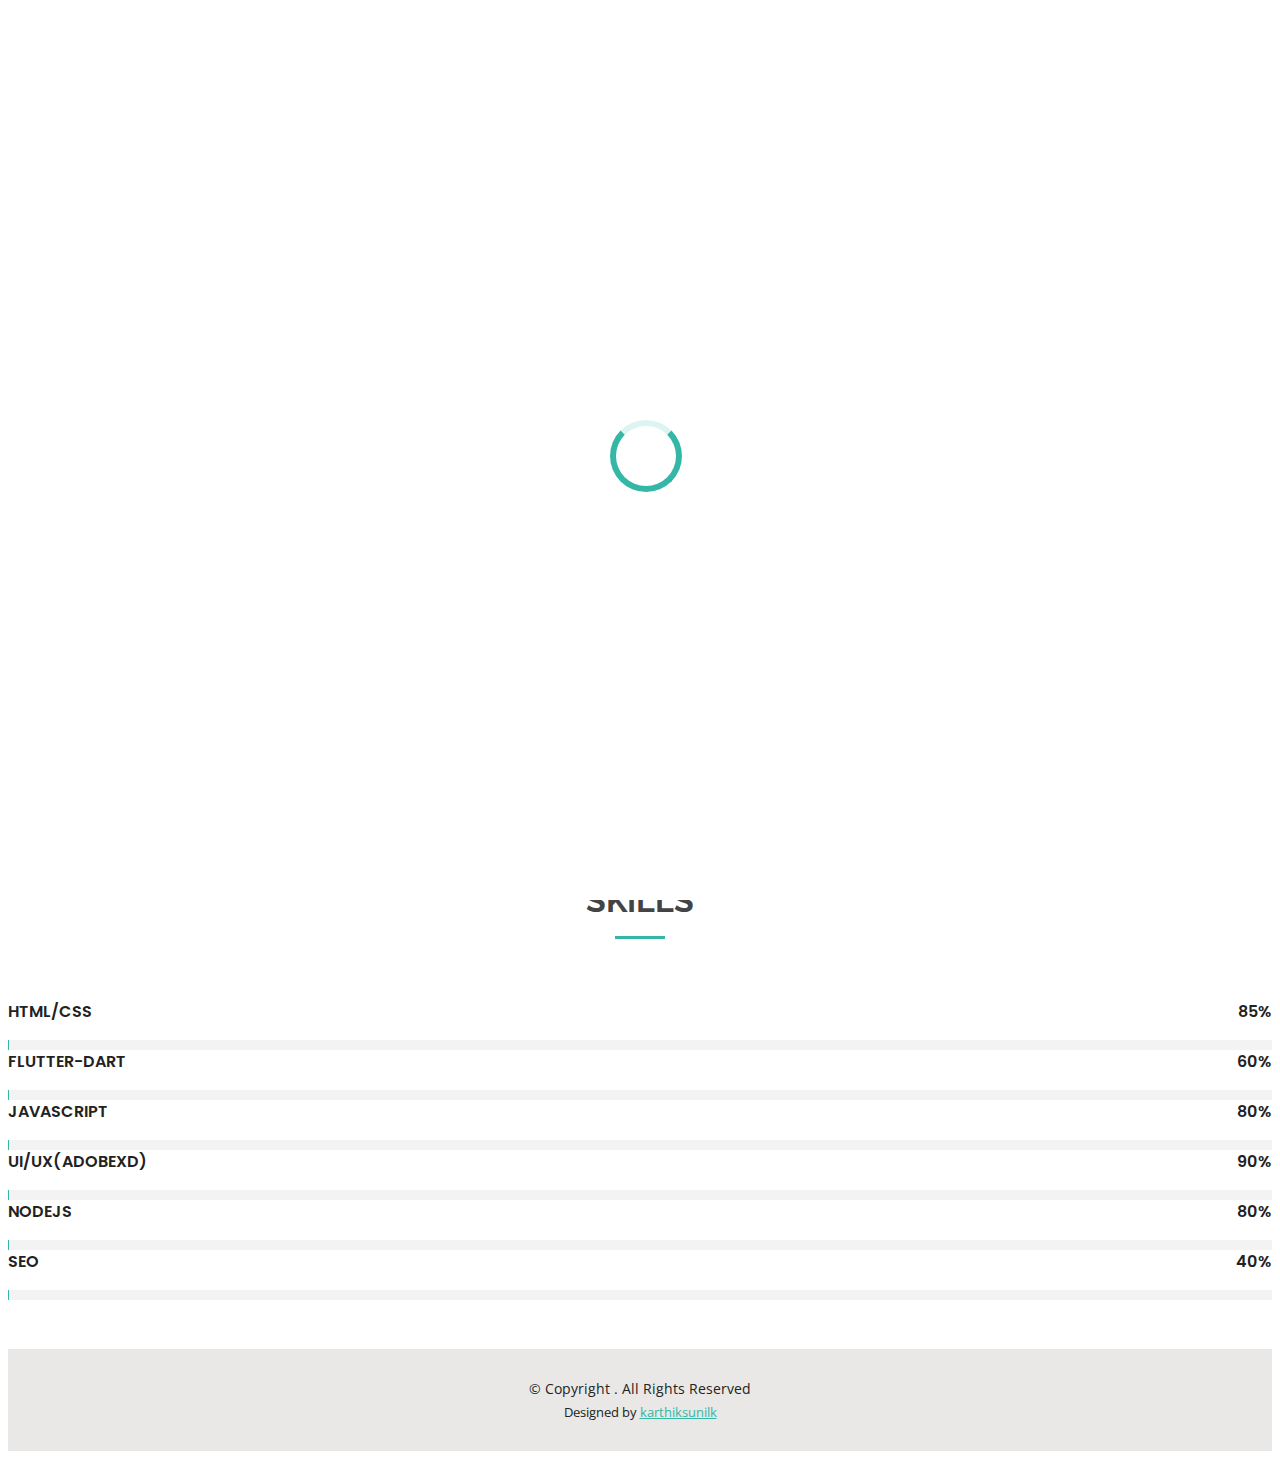
==== commit 6301129e: "solcare" ====
--- a/about.html
+++ b/about.html
@@ -92,7 +92,9 @@
             <h3>Flutter Devoloper &amp; UI/UX Designer</h3>
             <p class="font-italic pt-4">
               Hi, I'm Karthik, a Tech enthusiasit and programmer. I'm' pursuing my<br>undergraduation in Electronics and communication engineering at<br>TKM College of Engineering.<br>
-              I am an  effective and ardent  person driven with a goal to seek the depths<br>of ML and Al. l am always highly enthused  about my assigned tasks.<br>l am committed to learning programming and web development areas to <br>enhance my abilities so that l can consistently achieve beyond  my limits.<br>Passionate about  innovative planning and organizing it in a desired way.<br>loved to mentoring others</b>
+              I am an  effective and ardent  person driven with a goal to seek the depths<br>of ML and Al. l am always highly enthused  about my assigned tasks.<br>l am committed to learning programming and web development areas,<br>passionate about  innovative planning and organizing it in a desired way.<br>loved to mentoring others</b>
+              <br><i class="icofont-laptop"></i>
+              Currently working as UI/UX Designer Flutter developer at <br><a href="https://www.solcaretechnologies.in/">Solcare technologies Pvt ltd</a>
               <!-- <p>Currently working as</p> -->
 
             </p>
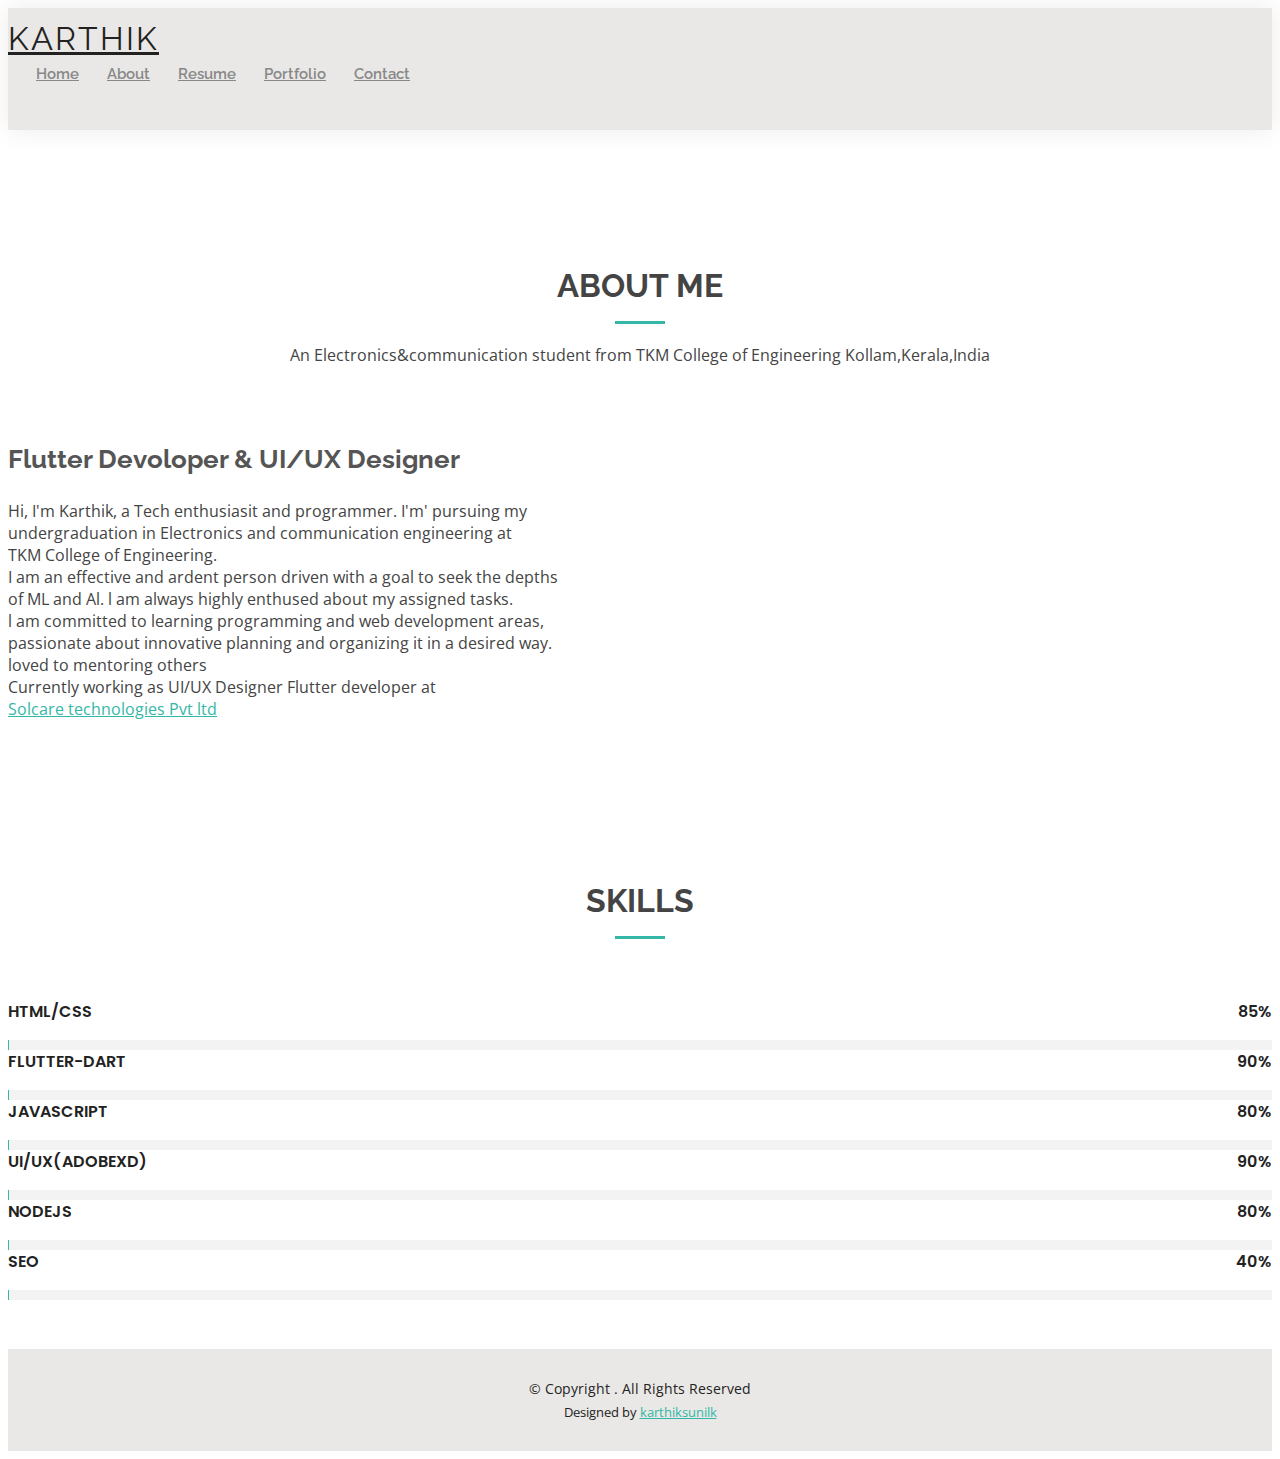
==== commit 74416884: "Update about.html" ====
--- a/about.html
+++ b/about.html
@@ -53,7 +53,7 @@
           <li><a href="index.html">Home</a></li>
           <li><a href="about.html">About</a></li>
           <li><a href="resume.html">Resume</a></li>
-          <li><a href="services.html">Portfolio</a></li>
+          <li><a href="portfolio.html">Portfolio</a></li>
           <!-- <li><a href="portfolio.html">Portfolio</a></li> -->
           <li><a href="contact.html">Contact</a></li>
         </ul>
@@ -97,7 +97,7 @@
               Currently working as UI/UX Designer Flutter developer at <br><a href="https://www.solcaretechnologies.in/">Solcare technologies Pvt ltd</a>
               <!-- <p>Currently working as</p> -->
 
-            </p>
+            </p> 
             <!-- <div class="row">
               <div class="col-lg-4">
               <div class="col-lg-4">
@@ -152,9 +152,9 @@
             </div>
 
             <div class="progress">
-              <span class="skill">Flutter-Dart <i class="val">60%</i></span>
-              <div class="progress-bar-wrap">
-                <div class="progress-bar" role="progressbar" aria-valuenow="60" aria-valuemin="0" aria-valuemax="100"></div>
+              <span class="skill">Flutter-Dart <i class="val">90%</i></span>
+              <div class="progress-bar-wrap">
+                <div class="progress-bar" role="progressbar" aria-valuenow="90" aria-valuemin="0" aria-valuemax="100"></div>
               </div>
             </div>
 
@@ -322,8 +322,8 @@
     </div>
   </footer><!-- End  Footer -->
 
-  <div id="preloader"></div>
-  <a href="#" class="back-to-top"><i class="bx bx-up-arrow-alt"></i></a>
+<!--   <div id="preloader"></div>
+  <a href="#" class="back-to-top"><i class="bx bx-up-arrow-alt"></i></a> -->
 
   <!-- Vendor JS Files -->
   <script src="assets/vendor/jquery/jquery.min.js"></script>
@@ -342,4 +342,4 @@
 
 </body>
 
-</html>+</html>
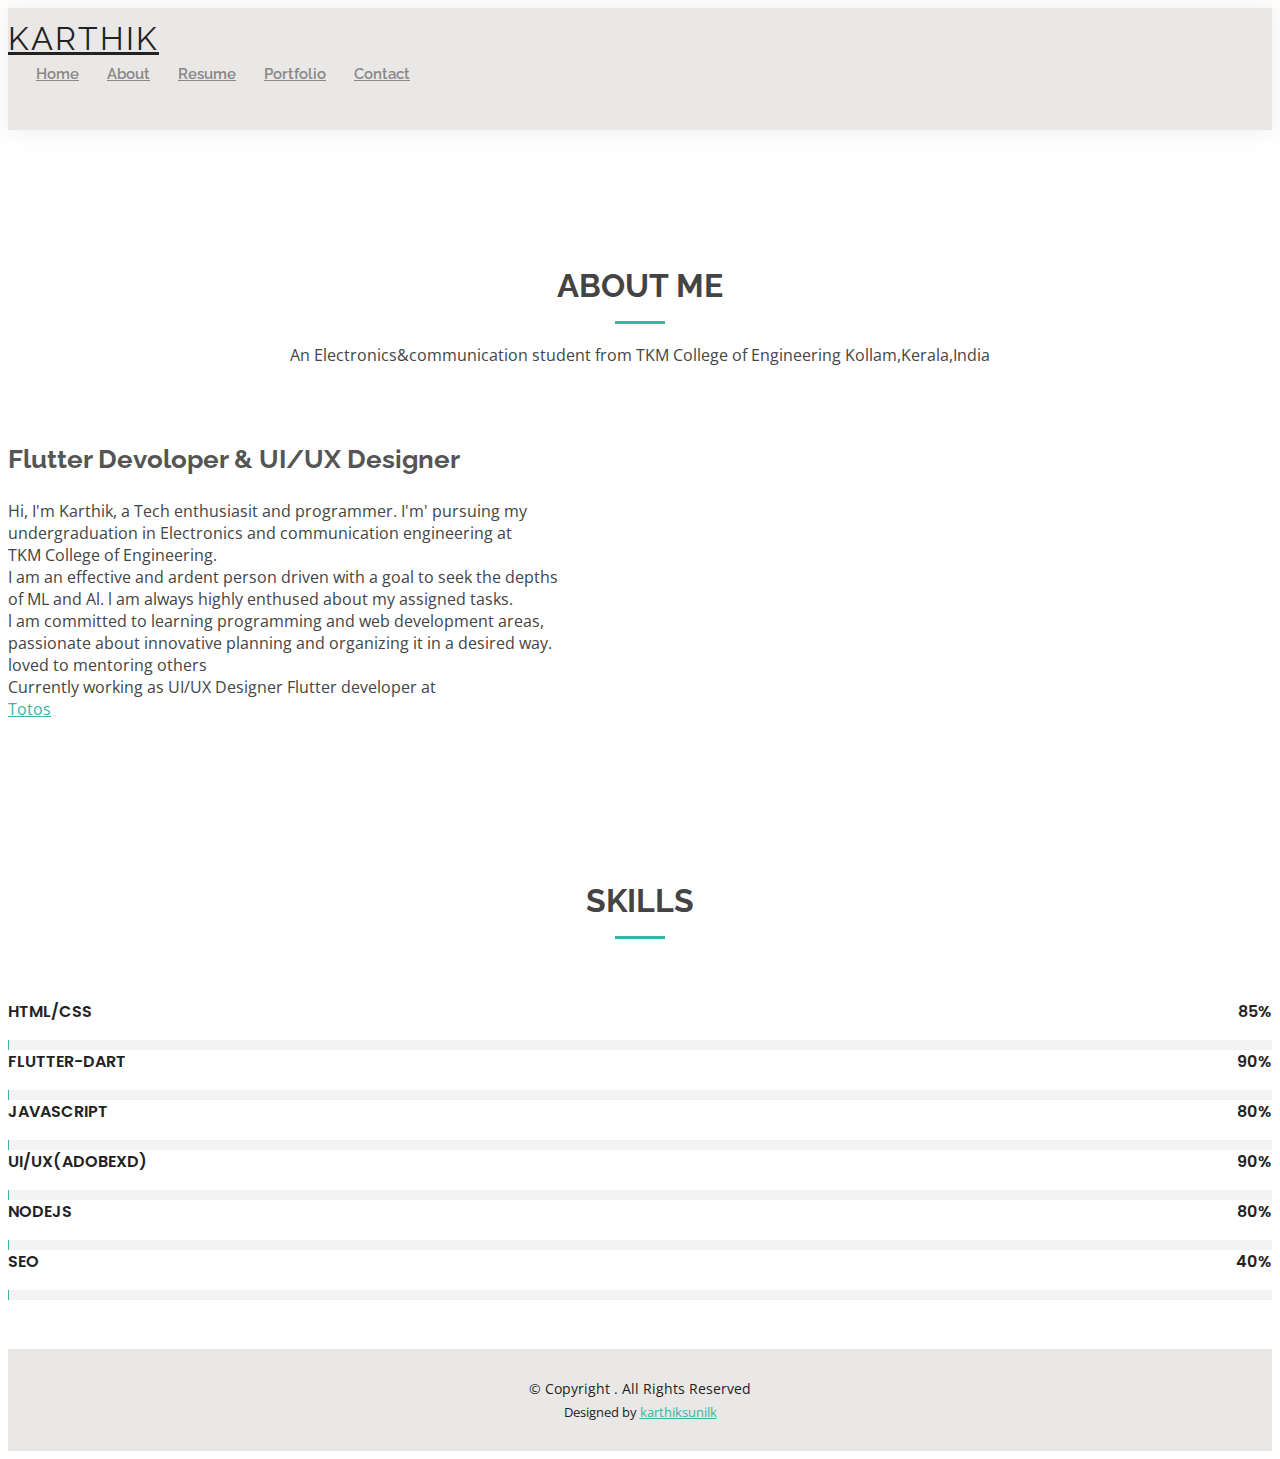
==== commit 3c5fd49a: "Update about.html" ====
--- a/about.html
+++ b/about.html
@@ -94,7 +94,7 @@
               Hi, I'm Karthik, a Tech enthusiasit and programmer. I'm' pursuing my<br>undergraduation in Electronics and communication engineering at<br>TKM College of Engineering.<br>
               I am an  effective and ardent  person driven with a goal to seek the depths<br>of ML and Al. l am always highly enthused  about my assigned tasks.<br>l am committed to learning programming and web development areas,<br>passionate about  innovative planning and organizing it in a desired way.<br>loved to mentoring others</b>
               <br><i class="icofont-laptop"></i>
-              Currently working as UI/UX Designer Flutter developer at <br><a href="https://www.solcaretechnologies.in/">Solcare technologies Pvt ltd</a>
+              Currently working as UI/UX Designer Flutter developer at <br><a href="https://tatos.tech">Totos</a>
               <!-- <p>Currently working as</p> -->
 
             </p> 
